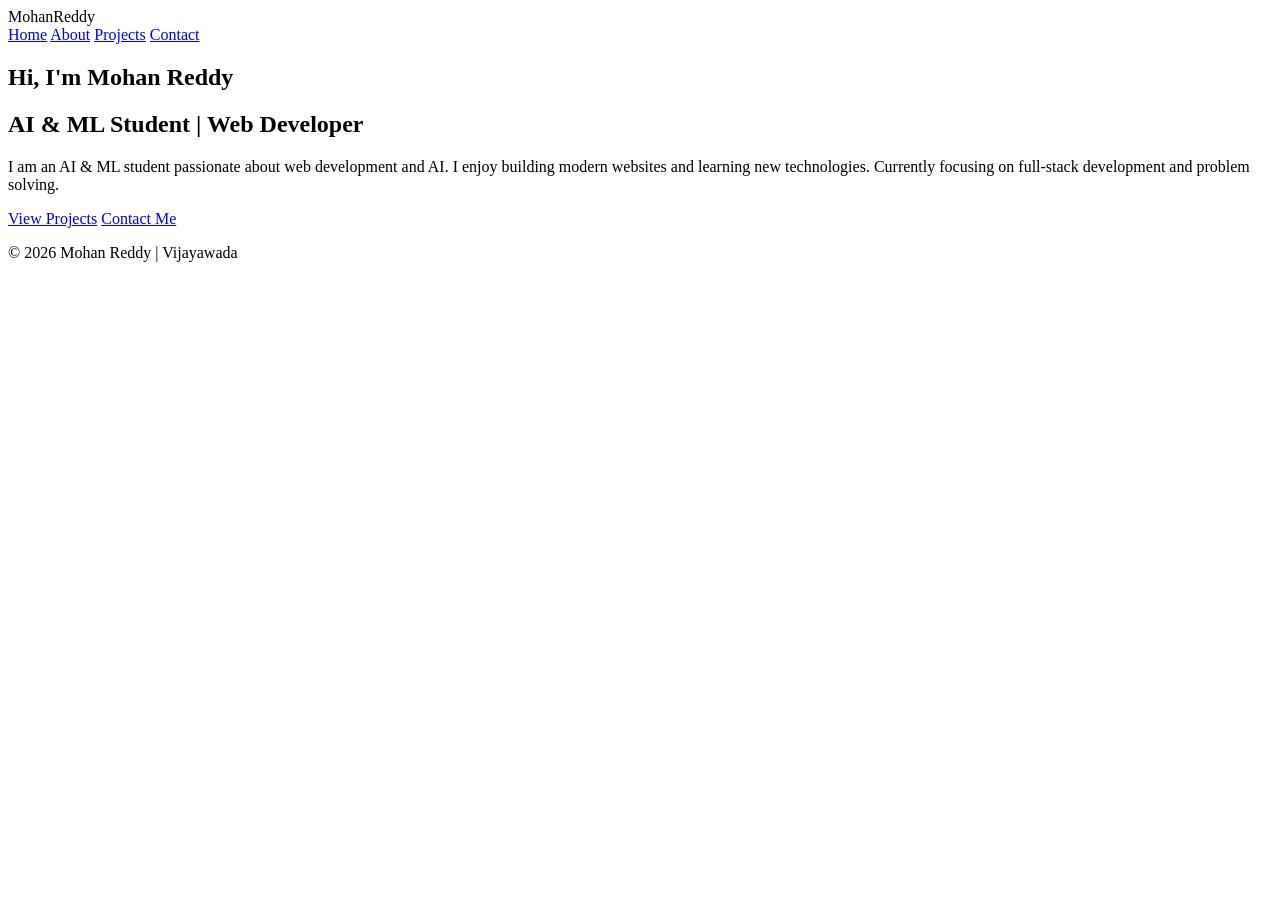
==== index.html @ 447694dc "Add files via upload" ====
<!DOCTYPE html>
<html lang="en">
<head>
  <meta charset="UTF-8" />
  <meta name="viewport" content="width=device-width, initial-scale=1.0"/>
  <title>Mohan Reddy | AI & ML Portfolio</title>
  <link rel="stylesheet" href="assets/css/style.css">
</head>

<body>

  <!-- NAVBAR -->
  <header>
    <div class="logo">Mohan<span>Reddy</span></div>
    <nav>
      <a href="index.html">Home</a>
      <a href="about.html">About</a>
      <a href="projects.html">Projects</a>
      <a href="contact.html">Contact</a>
    </nav>
  </header>

  <!-- HERO SECTION -->
  <section class="hero">
    <h1>Hi, I'm <span>Mohan Reddy</span></h1>
    <h2>AI & ML Student | Web Developer</h2>
    <p>
      I am an AI & ML student passionate about web development and AI.
      I enjoy building modern websites and learning new technologies.
      Currently focusing on full-stack development and problem solving.
    </p>

    <div class="buttons">
      <a href="projects.html" class="btn">View Projects</a>
      <a href="contact.html" class="btn outline">Contact Me</a>
    </div>
  </section>

  <!-- FOOTER -->
  <footer>
    <p>© 2026 Mohan Reddy | Vijayawada</p>
  </footer>

  <script src="assets/js/script.js"></script>
</body>
</html>
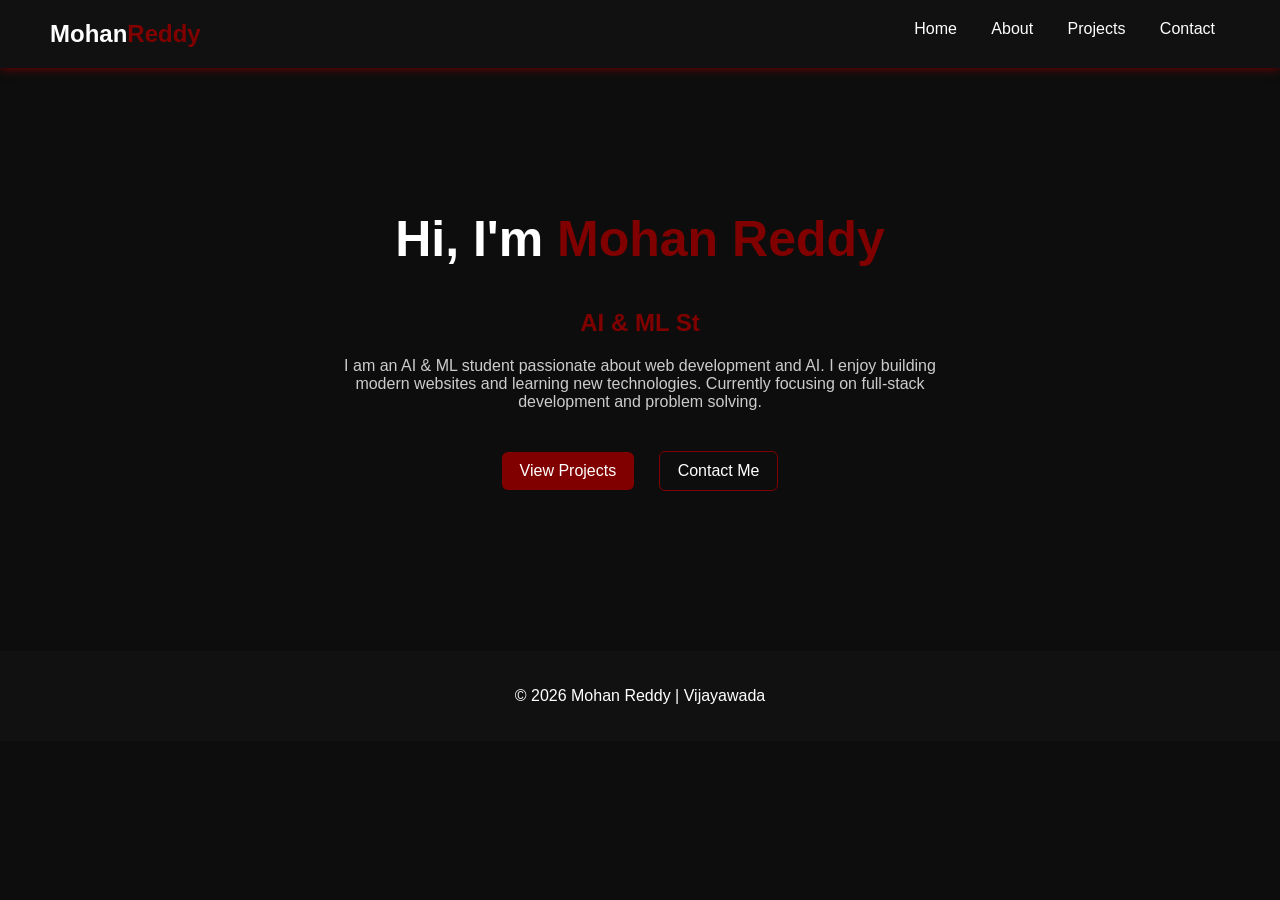
==== commit 558f352f: "Fix HTML structure and add typing effect" ====
--- a/index.html
+++ b/index.html
@@ -23,7 +23,7 @@
   <!-- HERO SECTION -->
   <section class="hero">
     <h1>Hi, I'm <span>Mohan Reddy</span></h1>
-    <h2>AI & ML Student | Web Developer</h2>
+   <h2><span id="typing"></span></h2>
     <p>
       I am an AI & ML student passionate about web development and AI.
       I enjoy building modern websites and learning new technologies.
@@ -43,4 +43,4 @@
 
   <script src="assets/js/script.js"></script>
 </body>
-</html>+</html>
--- a/assets/css/style.css
+++ b/assets/css/style.css
@@ -0,0 +1,178 @@
+body {
+  margin: 0;
+  font-family: Arial, sans-serif;
+  background: #0d0d0d;
+  color: white;
+}
+
+/* NAVBAR */
+header {
+  display: flex;
+  justify-content: space-between;
+  padding: 20px 50px;
+  background: #111;
+  box-shadow: 0 0 10px maroon;
+}
+
+.logo {
+  font-size: 24px;
+  font-weight: bold;
+}
+
+.logo span {
+  color: maroon;
+}
+
+nav a {
+  margin: 0 15px;
+  color: white;
+  text-decoration: none;
+}
+
+nav a:hover {
+  color: maroon;
+}
+
+/* HERO */
+.hero {
+  text-align: center;
+  padding: 100px 20px;
+}
+
+.hero h1 {
+  font-size: 50px;
+}
+
+.hero span {
+  color: maroon;
+}
+
+.hero p {
+  max-width: 600px;
+  margin: auto;
+  margin-top: 20px;
+  color: #ccc;
+}
+
+/* BUTTONS */
+.buttons {
+  margin-top: 30px;
+}
+
+.btn {
+  padding: 12px 25px;
+  background: maroon;
+  color: white;
+  text-decoration: none;
+  margin: 10px;
+  border-radius: 5px;
+}
+
+.btn.outline {
+  background: transparent;
+  border: 1px solid maroon;
+}
+
+/* FOOTER */
+footer {
+  text-align: center;
+  padding: 20px;
+  background: #111;
+  margin-top: 50px;
+}
+.card {
+  background: #1a1a1a;
+  margin: 20px auto;
+  padding: 25px;
+  max-width: 320px;
+  border-radius: 15px;
+  border: 1px solid rgba(128,0,0,0.6);
+  box-shadow: 0 0 15px rgba(128,0,0,0.3);
+  text-align: center;
+  transition: 0.3s ease;
+}
+
+.card:hover {
+  transform: translateY(-10px);
+  box-shadow: 0 0 25px maroon;
+}
+
+.card h2 {
+  color: maroon;
+  margin-bottom: 10px;
+  font-size: 22px;
+}
+
+.card p {
+  color: #ccc;
+  font-size: 14px;
+  line-height: 1.5;
+  margin-bottom: 15px;
+}
+
+/* Button Fix */
+.btn {
+  display: inline-block;
+  padding: 10px 18px;
+  background: maroon;
+  color: white;
+  text-decoration: none;
+  border-radius: 6px;
+  transition: 0.3s;
+}
+
+.btn:hover {
+  background: #a00000;
+  transform: scale(1.05);
+}
+
+/* PROJECT GRID FIX */
+.projects-container {
+  display: flex;
+  justify-content: center;
+  flex-wrap: wrap;
+  gap: 25px;
+  padding: 40px 20px;
+}
+/* CONTACT FORM */
+.contact-form {
+  max-width: 500px;
+  margin: auto;
+  display: flex;
+  flex-direction: column;
+  gap: 15px;
+  padding: 20px;
+}
+
+.contact-form input,
+.contact-form textarea {
+  padding: 12px;
+  border: none;
+  outline: none;
+  border-radius: 8px;
+  background: #1a1a1a;
+  color: white;
+  border: 1px solid rgba(128,0,0,0.4);
+}
+
+.contact-form input:focus,
+.contact-form textarea:focus {
+  border-color: maroon;
+  box-shadow: 0 0 10px maroon;
+}
+
+/* BUTTON */
+.contact-form button {
+  padding: 12px;
+  background: maroon;
+  color: white;
+  border: none;
+  border-radius: 8px;
+  cursor: pointer;
+  transition: 0.3s;
+}
+
+.contact-form button:hover {
+  background: #a00000;
+  transform: scale(1.05);
+}
